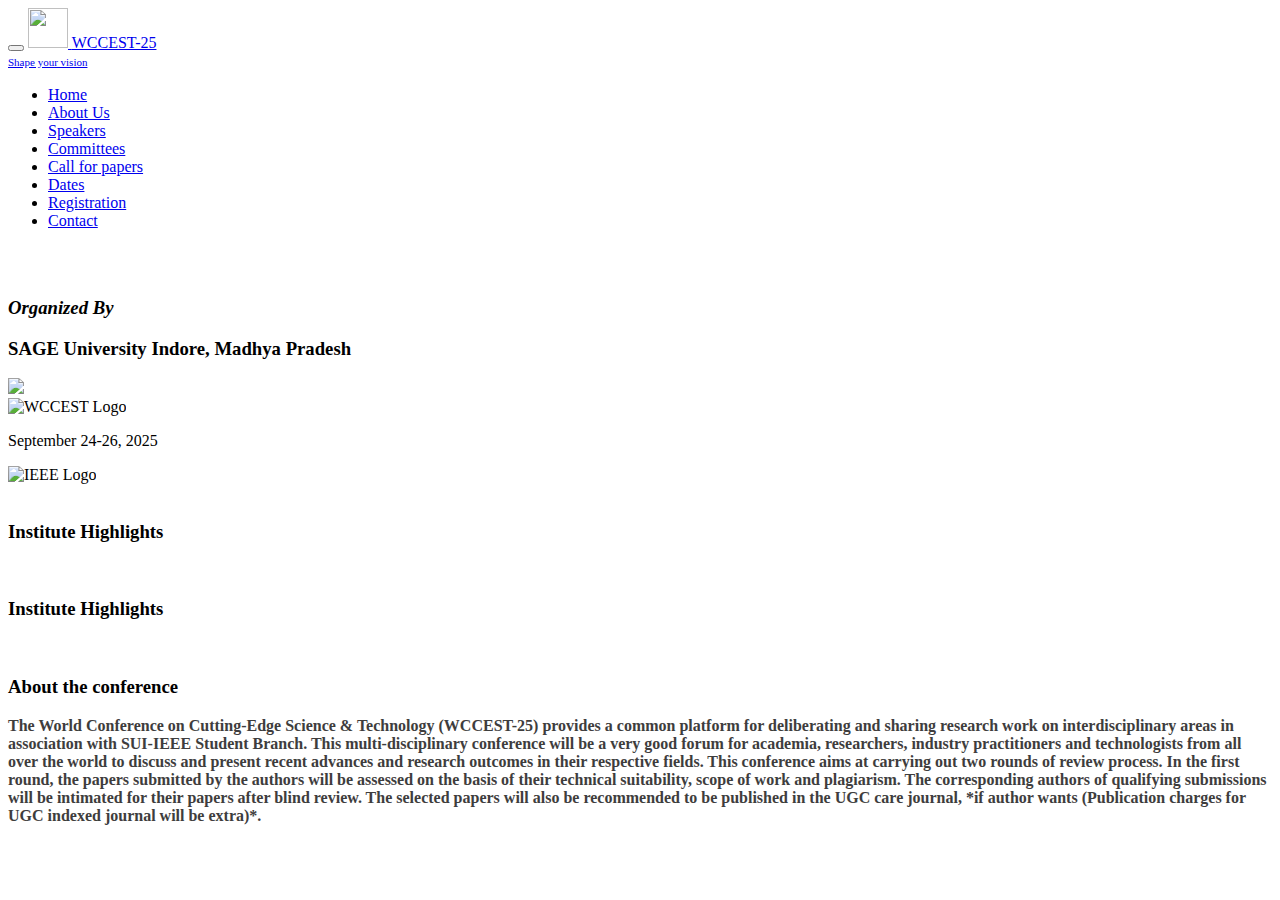
==== index.html @ 5a9f6613 "Add files via upload" ====
<!DOCTYPE html>

<html lang="en">
<head>
<meta charset="utf-8"/>
<meta content="width=device-width, initial-scale=1" name="viewport"/>
<meta name="viewport" content="width=device-width, initial-scale=1.0">

<meta content="" name="description"/>
<meta content="" name="author"/>
<title>WCCEST-25</title>
<style>
    @import url('https://fonts.googleapis.com/css2?family=Inter:ital,opsz,wght@0,14..32,100..900;1,14..32,100..900&display=swap');
    </style>
<link href="https://fonts.googleapis.com" rel="preconnect"/>
<link crossorigin="" href="https://fonts.gstatic.com" rel="preconnect"/>
<link href="css/css2.css" rel="stylesheet"/>
<link href="css/bootstrap.min.css" rel="stylesheet"/>
<link href="css/bootstrap-icons.css" rel="stylesheet"/>
<link href="css/templatemo-leadership-event.css" rel="stylesheet"/>
<link rel="stylesheet" href="css/about.css">
</head>
<body>
<nav class="navbar navbar-expand-lg">
<div class="container-fluid">
<button aria-controls="navbarNav" aria-expanded="false" aria-label="Toggle navigation" class="navbar-toggler" data-bs-target="#navbarNav" data-bs-toggle="collapse" type="button">
<span class="navbar-toggler-icon"></span>
</button>
<a class="navbar-brand mx-auto mx-lg-0" href="index.php.html">
<img src="images/IEEE.png" style="width: 40px; height: 40px;">
<span class="brand-text">WCCEST-25 <br/><span style="font-size:11px">Shape your vision</span></span>
</a>
<div class="collapse navbar-collapse" id="navbarNav">
<ul class="navbar-nav ms-auto">
<li class="nav-item">
<a class="nav-link" href="index.html#section_1">Home</a>
</li>
<li class="nav-item">
<a class="nav-link" href="about.php.html">About Us</a>
</li>
<li class="nav-item">
<a class="nav-link" href="speaker.php.html">Speakers</a>
</li>
<li class="nav-item">
<a class="nav-link" href="committee.php.html">Committees</a>
</li>
<li class="nav-item">
<a class="nav-link" href="callforpapers.php.html">Call for papers</a>
</li>
<li class="nav-item">
<a class="nav-link" href="dates.php.html">Dates</a>
</li>
<li class="nav-item">
<a class="nav-link" href="registration.php.html">Registration</a>
</li>
<li class="nav-item">
<a class="nav-link" href="contact.php.html">Contact</a>
</li>
</ul>
<div>
</div>
</div></div></nav>
<div class="logos-container"></div>

</div>
<main>
<section class="hero" id="section_1">
<div class="container-fluid">
<div class="row">
<div class="col-lg-5 col-12 m-auto">
<div class="hero-text">


<h2 class="mb-4" style="color: #ffffff">World Conference on Cutting-Edge Science & Technology (WCCEST-25)</h2>

<h3 class="text-white mb-4"><i>Organized By</i></h3>
<h3 class="text-white mb-4">SAGE University Indore, Madhya Pradesh</h3>
<div></div>
<!-- <div class="counter-container">
    <h1>Total Visitors</h1>
    <div id="visitor-counter">Loading...</div>
</div> -->
<div class="d-flex justify-content-center align-items-center">
</div>
</div>
</div>
</div>
</div>
<div class="video-wrap">
<img class="custom-video" src="images/bg53.jpg"/>
<div class="logos">
    <div class="logos1"><img src="images\sui-logo694272583.png" alt="WCCEST Logo"></div>
    <p><span class="date-text">September 24-26, 2025</span></p>
    <div class="logos2"><img src="images\IEEE logo.png" alt="IEEE Logo"></div>
</div>
</div>

</section>

<section class="highlight">
<div class="container">
<div class="row">
<div class="col-lg-6 col-md-6 col-12">
<div class="highlight-thumb">
<img alt="" class="highlight-image img-fluid" src="images/bg56.png"/>
<div class="highlight-info">
<h3 class="highlight-title">Institute Highlights</h3>
<a class="bi-youtube highlight-icon" href="watch.html"></a>
</div>
</div>
</div>
<div class="col-lg-6 col-md-6 col-12">
<div class="highlight-thumb">
<img alt="" class="highlight-image img-fluid" src="images/bg53.jpg"/>
<div class="highlight-info">
<h3 class="highlight-title">Institute Highlights</h3>
<a class="bi-youtube highlight-icon" href="DArBaVbQna0.html"></a>
</div>
</div>
</div>
</div>
</div>
</section>
<section class="about section-padding" id="section_2">
<div class="container">
<div class="row">
<div class="col-lg-4 col-12 mt-5 mt-lg-0">
<div>
<img alt="" class="img-fluid college-image" src="images/new1w.webp"/>
</div>
</div>
<div class="col-lg-8 col-12">
<h3 class="mb-3">About the conference  </h3>
<p style="color: #3e3d3d;"><b> The World Conference on Cutting-Edge Science & Technology (WCCEST-25) provides a common platform for deliberating and sharing research work on interdisciplinary areas in association with SUI-IEEE Student Branch. This multi-disciplinary conference will be a very good forum for academia, researchers, industry practitioners and technologists from all over the world to discuss and present recent advances and research outcomes in their respective fields.

    This conference aims at carrying out two rounds of review process. In the first round, the papers submitted by the authors will be assessed on the basis of their technical suitability, scope of work and plagiarism. The corresponding authors of qualifying submissions will be intimated for their papers after blind review. The selected papers will also be recommended to be published in the UGC care journal, *if author wants (Publication charges for UGC indexed journal will be extra)*.
</p>
</div>
</div>
<!-- </div> <div class="container"> <div class="row"> <div class="col-md-6 text-left"> <div class="custom_style1" style="background-color: rgb(0, 0, 0)"> <h3 class="blink" style="text-align: center;color:var(--primary-color);font-weight:bold;"><br/><blink>ICDSNS-2024 Edition</blink><br/></h3><center><a href="proceeding.html" style="color:rgb(255, 255, 255);float:center;" target="_blank"><u>click here</u></a></center><br/></div></div><div class="col-md-6 text-left"> <div class="custom_style1" style="background-color: rgb(0, 0, 0)"> <h3 class="blink" style="text-align: center;color:var(--primary-color);font-weight:bold;"><br/><blink>ICDSNS-2023 Edition</blink><br/></h3><center><a href="proceeding.html" style="color:rgb(255, 255, 255);float:center;" target="_blank"><u>click here</u></a></center><br/></div></div></div> </div> -->
</section>

</main>
<script src="js/jquery.min.js"></script>
<script src="js/bootstrap.min.js"></script>
<script src="js/jquery.sticky.js"></script>
<script src="js/click-scroll.js"></script>
<script src="js/custom.js"></script>
<script src="js/visitor.js"></script>
</body>
</html>
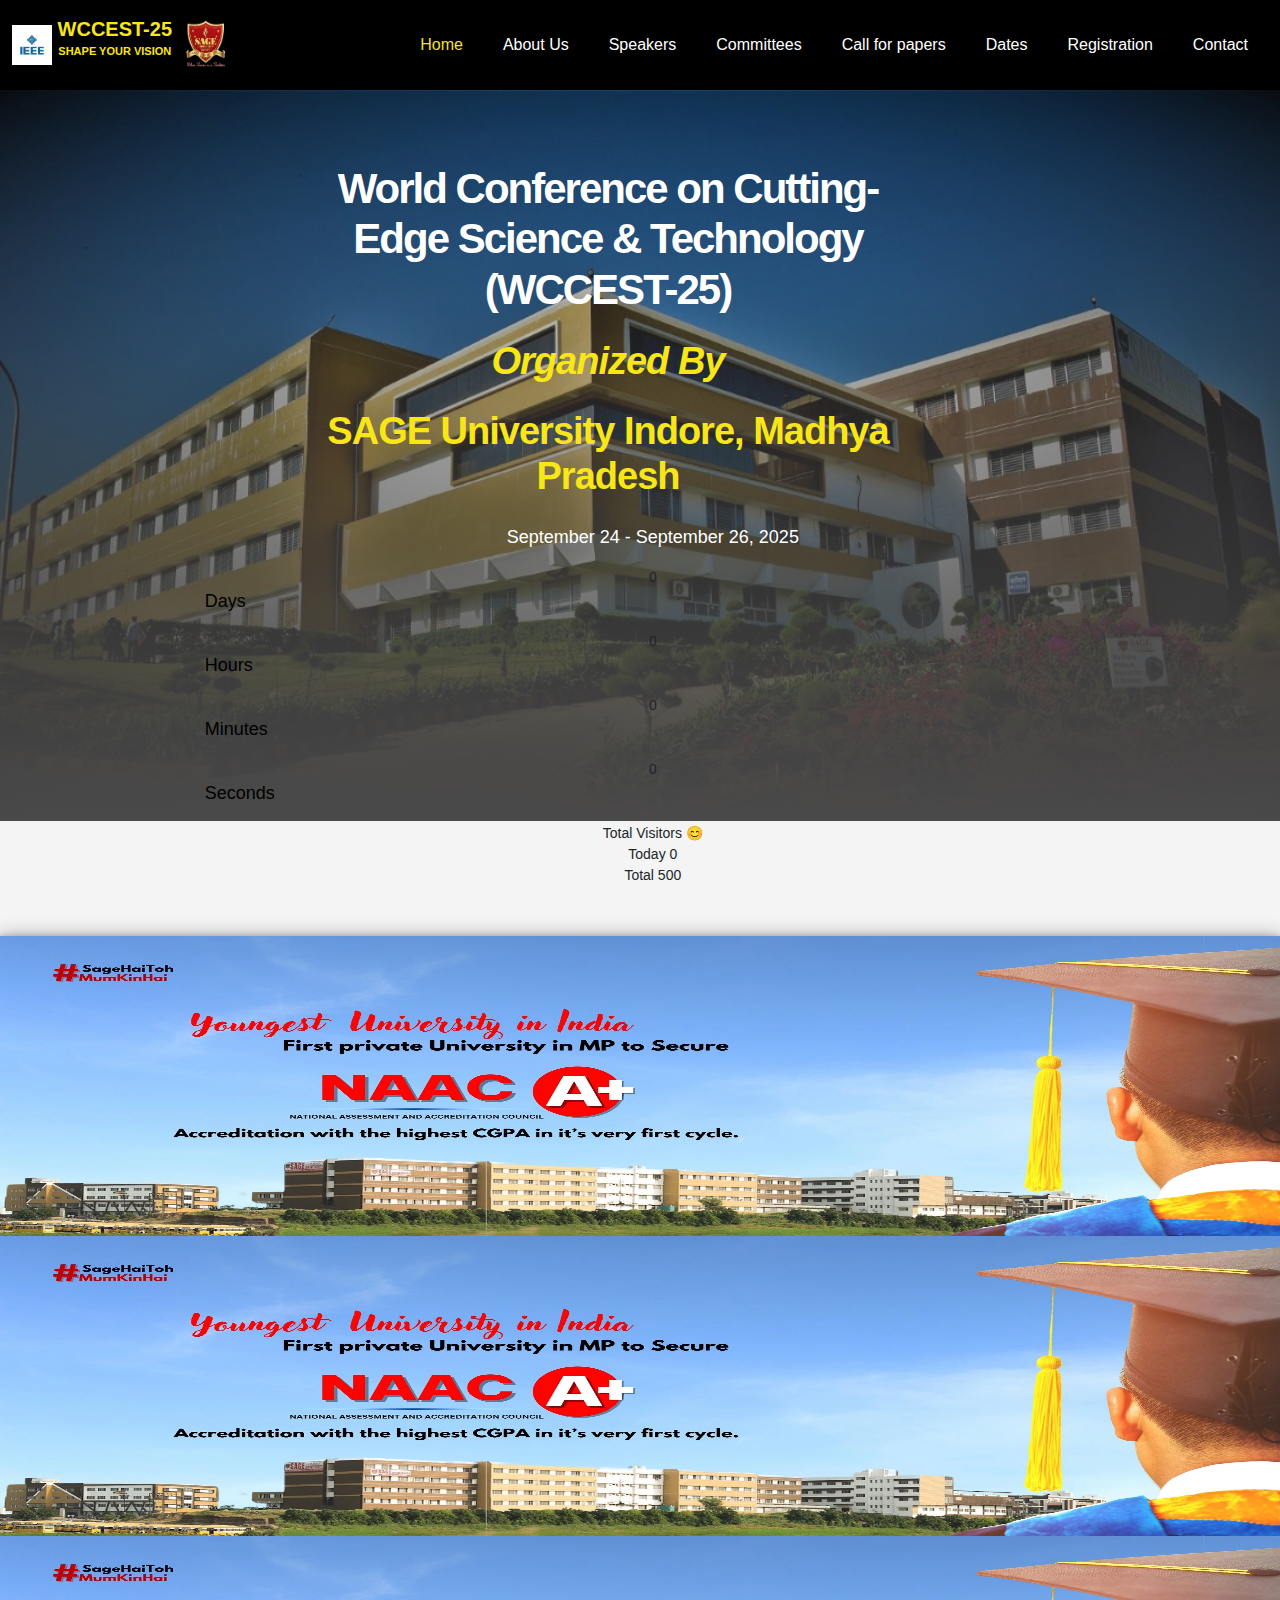
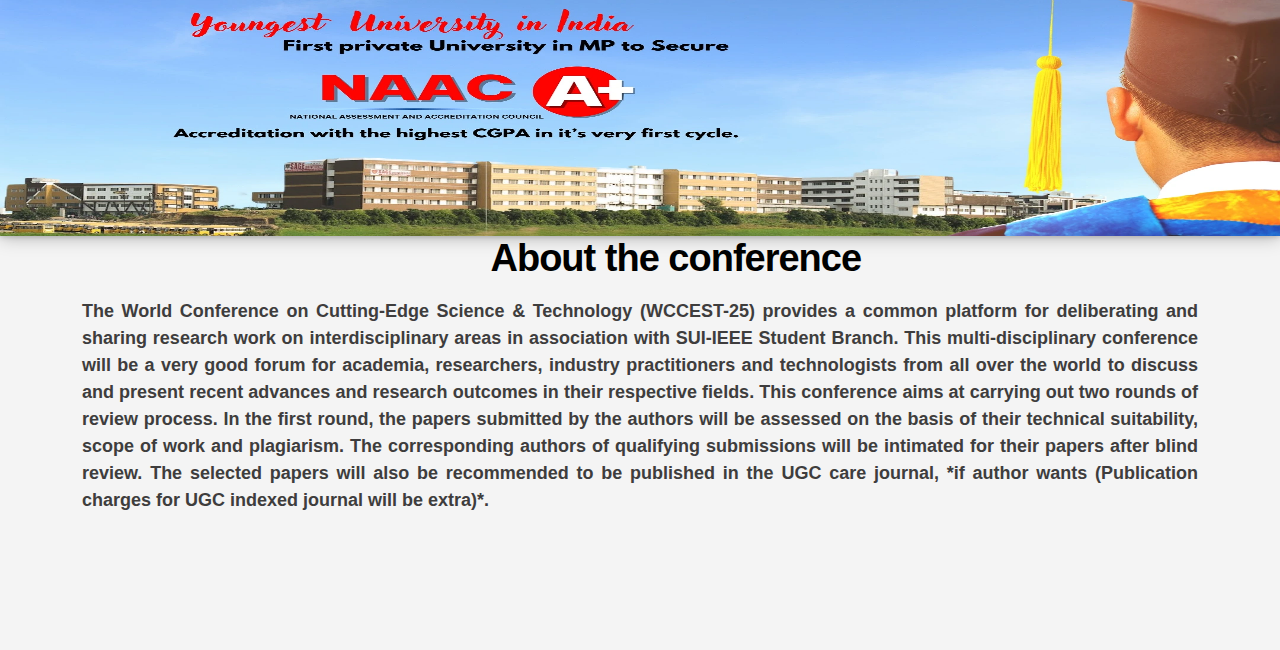
==== commit a0793c66: "Add files via upload" ====
--- a/index.html
+++ b/index.html
@@ -4,6 +4,7 @@
 <head>
 <meta charset="utf-8"/>
 <meta content="width=device-width, initial-scale=1" name="viewport"/>
+
 <meta name="viewport" content="width=device-width, initial-scale=1.0">
 
 <meta content="" name="description"/>
@@ -29,6 +30,7 @@
 <a class="navbar-brand mx-auto mx-lg-0" href="index.php.html">
 <img src="images/IEEE.png" style="width: 40px; height: 40px;">
 <span class="brand-text">WCCEST-25 <br/><span style="font-size:11px">Shape your vision</span></span>
+<img src="images\bg removed.png" style="width: 50px;height: 50px;">
 </a>
 <div class="collapse navbar-collapse" id="navbarNav">
 <ul class="navbar-nav ms-auto">
@@ -60,74 +62,97 @@
 <div>
 </div>
 </div></div></nav>
-<div class="logos-container"></div>
 
 </div>
-<main>
-<section class="hero" id="section_1">
+<div class="hero" id="section_1">
+    <div>
 <div class="container-fluid">
+    
 <div class="row">
+    
 <div class="col-lg-5 col-12 m-auto">
+    
 <div class="hero-text">
-
 
 <h2 class="mb-4" style="color: #ffffff">World Conference on Cutting-Edge Science & Technology (WCCEST-25)</h2>
 
 <h3 class="text-white mb-4"><i>Organized By</i></h3>
 <h3 class="text-white mb-4">SAGE University Indore, Madhya Pradesh</h3>
 <div></div>
-<!-- <div class="counter-container">
-    <h1>Total Visitors</h1>
-    <div id="visitor-counter">Loading...</div>
-</div> -->
-<div class="d-flex justify-content-center align-items-center">
+<div id="page4">
+
+ <p style="display: flex;align-items: center;color: white;justify-content: center;">September 24 - September 26, 2025</p>   
+    <!-- Countdown Timer -->
+    <div style="align-items: center;justify-content: space-between;">
+    <div class="ctimer">
+    <div id="countdown">
+        <div class="countdown-item">
+            <span id="days">0</span>
+            <p>Days</p>
+        </div>
+        <div class="countdown-item">
+            <span id="hours">0</span>
+            <p>Hours</p>
+        </div>
+        <div class="countdown-item">
+            <span id="minutes">0</span>
+            <p>Minutes</p>
+        </div>
+        <div class="countdown-item">
+            <span id="seconds">0</span>
+            <p>Seconds</p>
+        </div>
+    </div>
+
 </div>
+<div>
+<div class="visitor-counter">
+    <div class="counter-header">Total Visitors 😊</div>
+    <div class="counter-body">
+        <div class="counter-item">
+            <span class="counter-label">Today</span>
+            <span class="counter-value" id="today-count">0</span>
+        </div>
+        <div class="counter-item">
+            <span class="counter-label">Total</span>
+            <span class="counter-value" id="total-count">500</span>
+        </div>
+    </div>
+</div>
+</div>
+</div>
+<div>
+</div>
+</div>
+
+</div>
+
+
 </div>
 </div>
 </div>
 </div>
 <div class="video-wrap">
 <img class="custom-video" src="images/bg53.jpg"/>
-<div class="logos">
-    <div class="logos1"><img src="images\sui-logo694272583.png" alt="WCCEST Logo"></div>
-    <p><span class="date-text">September 24-26, 2025</span></p>
-    <div class="logos2"><img src="images\IEEE logo.png" alt="IEEE Logo"></div>
-</div>
-</div>
 
-</section>
-
-<section class="highlight">
-<div class="container">
-<div class="row">
-<div class="col-lg-6 col-md-6 col-12">
-<div class="highlight-thumb">
-<img alt="" class="highlight-image img-fluid" src="images/bg56.png"/>
-<div class="highlight-info">
-<h3 class="highlight-title">Institute Highlights</h3>
-<a class="bi-youtube highlight-icon" href="watch.html"></a>
-</div>
-</div>
-</div>
-<div class="col-lg-6 col-md-6 col-12">
-<div class="highlight-thumb">
-<img alt="" class="highlight-image img-fluid" src="images/bg53.jpg"/>
-<div class="highlight-info">
-<h3 class="highlight-title">Institute Highlights</h3>
-<a class="bi-youtube highlight-icon" href="DArBaVbQna0.html"></a>
-</div>
-</div>
 </div>
 </div>
 </div>
 </section>
 <section class="about section-padding" id="section_2">
+    <div class="abimg">
+        <div>
+        <img alt="" class="img-fluid college-image" src="images/new1w.webp"/>
+    </div>
+    <div>
+        <img alt="" class="img-fluid college-image" src="images/new1w.webp"/>
+    </div>
+<div>
+        <img alt="" class="img-fluid college-image" src="images/new1w.webp"/>
+    </div></div>
 <div class="container">
 <div class="row">
 <div class="col-lg-4 col-12 mt-5 mt-lg-0">
-<div>
-<img alt="" class="img-fluid college-image" src="images/new1w.webp"/>
-</div>
 </div>
 <div class="col-lg-8 col-12">
 <h3 class="mb-3">About the conference  </h3>
@@ -146,6 +171,7 @@
 <script src="js/jquery.sticky.js"></script>
 <script src="js/click-scroll.js"></script>
 <script src="js/custom.js"></script>
+<script src="js\count.js"></script>
 <script src="js/visitor.js"></script>
 </body>
 </html>
--- a/css/css2.css
+++ b/css/css2.css
@@ -0,0 +1,54 @@
+/* latin-ext */
+@font-face {
+  font-family: 'DM Sans';
+  font-style: normal;
+  font-weight: 400;
+  font-display: swap;
+  src: url(https://fonts.gstatic.com/s/dmsans/v15/rP2Yp2ywxg089UriI5-g4vlH9VoD8Cmcqbu6-K6h9Q.woff2) format('woff2');
+  unicode-range: U+0100-02BA, U+02BD-02C5, U+02C7-02CC, U+02CE-02D7, U+02DD-02FF, U+0304, U+0308, U+0329, U+1D00-1DBF, U+1E00-1E9F, U+1EF2-1EFF, U+2020, U+20A0-20AB, U+20AD-20C0, U+2113, U+2C60-2C7F, U+A720-A7FF;
+}
+/* latin */
+@font-face {
+  font-family: 'DM Sans';
+  font-style: normal;
+  font-weight: 400;
+  font-display: swap;
+  src: url(https://fonts.gstatic.com/s/dmsans/v15/rP2Yp2ywxg089UriI5-g4vlH9VoD8Cmcqbu0-K4.woff2) format('woff2');
+  unicode-range: U+0000-00FF, U+0131, U+0152-0153, U+02BB-02BC, U+02C6, U+02DA, U+02DC, U+0304, U+0308, U+0329, U+2000-206F, U+20AC, U+2122, U+2191, U+2193, U+2212, U+2215, U+FEFF, U+FFFD;
+}
+/* latin-ext */
+@font-face {
+  font-family: 'DM Sans';
+  font-style: normal;
+  font-weight: 500;
+  font-display: swap;
+  src: url(https://fonts.gstatic.com/s/dmsans/v15/rP2Yp2ywxg089UriI5-g4vlH9VoD8Cmcqbu6-K6h9Q.woff2) format('woff2');
+  unicode-range: U+0100-02BA, U+02BD-02C5, U+02C7-02CC, U+02CE-02D7, U+02DD-02FF, U+0304, U+0308, U+0329, U+1D00-1DBF, U+1E00-1E9F, U+1EF2-1EFF, U+2020, U+20A0-20AB, U+20AD-20C0, U+2113, U+2C60-2C7F, U+A720-A7FF;
+}
+/* latin */
+@font-face {
+  font-family: 'DM Sans';
+  font-style: normal;
+  font-weight: 500;
+  font-display: swap;
+  src: url(https://fonts.gstatic.com/s/dmsans/v15/rP2Yp2ywxg089UriI5-g4vlH9VoD8Cmcqbu0-K4.woff2) format('woff2');
+  unicode-range: U+0000-00FF, U+0131, U+0152-0153, U+02BB-02BC, U+02C6, U+02DA, U+02DC, U+0304, U+0308, U+0329, U+2000-206F, U+20AC, U+2122, U+2191, U+2193, U+2212, U+2215, U+FEFF, U+FFFD;
+}
+/* latin-ext */
+@font-face {
+  font-family: 'DM Sans';
+  font-style: normal;
+  font-weight: 700;
+  font-display: swap;
+  src: url(https://fonts.gstatic.com/s/dmsans/v15/rP2Yp2ywxg089UriI5-g4vlH9VoD8Cmcqbu6-K6h9Q.woff2) format('woff2');
+  unicode-range: U+0100-02BA, U+02BD-02C5, U+02C7-02CC, U+02CE-02D7, U+02DD-02FF, U+0304, U+0308, U+0329, U+1D00-1DBF, U+1E00-1E9F, U+1EF2-1EFF, U+2020, U+20A0-20AB, U+20AD-20C0, U+2113, U+2C60-2C7F, U+A720-A7FF;
+}
+/* latin */
+@font-face {
+  font-family: 'DM Sans';
+  font-style: normal;
+  font-weight: 700;
+  font-display: swap;
+  src: url(https://fonts.gstatic.com/s/dmsans/v15/rP2Yp2ywxg089UriI5-g4vlH9VoD8Cmcqbu0-K4.woff2) format('woff2');
+  unicode-range: U+0000-00FF, U+0131, U+0152-0153, U+02BB-02BC, U+02C6, U+02DA, U+02DC, U+0304, U+0308, U+0329, U+2000-206F, U+20AC, U+2122, U+2191, U+2193, U+2212, U+2215, U+FEFF, U+FFFD;
+}
--- a/css/templatemo-leadership-event.css
+++ b/css/templatemo-leadership-event.css
@@ -0,0 +1,1201 @@
+:root {
+  --white-color:                  #ffffff;
+  --primary-color:                #f8e619;
+  --secondary-color:              #2c093a;
+  --section-bg-color:             #f0f8ff;
+  --dark-color:                   #000000;
+  --navbar-bg-color:               #000000;
+  --p-color:                      #000000;
+  --highlight-icon-color:         #ff0100;
+
+  --body-font-family:             'DM Sans', sans-serif;
+
+  --h1-font-size:                 62px;
+  --h2-font-size:                 36px;
+  --h3-font-size:                 36px;
+  --h4-font-size:                 32px;
+  --h5-font-size:                 24px;
+  --h6-font-size:                 22px;
+  --p-font-size:                  18px;
+  --menu-font-size:               16px;
+  --copyright-text-font-size:     16px;
+
+  --font-weight-normal:           400;
+  --font-weight-medium:           500;
+  --font-weight-bold:             700;
+}
+
+.text-info{
+  display: flex;
+  justify-content: center;
+  text-align: center;
+}
+
+body {
+    background: var(--white-color);
+    font-family: var(--body-font-family); 
+}
+
+
+
+.logos-container {
+    width: 100%;
+    margin: 0 auto;
+    max-width: 600px;
+}
+
+.logos {
+    width: 100%;
+    height: 100%;
+    display: flex;
+    justify-content: space-between;
+    align-items: center;
+    padding: 5px;
+    background-color: #000000c1;
+}
+
+.logos1, .logos2 {
+    flex: 0 1 120px;
+    display: flex;
+}
+
+.logos1 img, .logos2 img {
+    max-width: 100%;
+    height: auto;
+    object-fit: contain;
+}
+
+.logos3 {
+    flex: 0 1 100%;
+    text-align: center;
+}
+
+.logos3 p {
+    margin: 0;
+}
+
+.date-text {
+    font-size: 1.8rem;
+    color: #ffffff;
+    margin-top: 15px;
+    display: block;
+    text-align: center;
+    font-weight: var(--font-weight-bold);
+}
+
+/* Media Queries for Logo Sizes */
+@media screen and (max-width: 768px) {
+    .logos1, .logos2 {
+        flex: 0 1 100px;
+    }
+    
+    .date-text {
+        font-size: 1.5rem;
+    }
+}
+
+@media screen and (max-width: 480px) {
+    .logos1, .logos2 {
+        flex: 0 1 80px;
+    }
+    
+    .date-text {
+        font-size: 1.2rem;
+    }
+}
+
+/* Media Queries */
+@media (min-width: 768px) {
+    .logos3 {
+        flex: 0 1 auto;
+    }
+    
+    .logos1, .logos2 {
+        flex: 0 1 180px;
+    }
+}
+
+/*---------------------------------------
+  TYPOGRAPHY               
+-----------------------------------------*/
+#section_2 h3{
+  display: flex;
+  text-align: right;
+  padding-right: 30px;
+  margin-right: 10px;
+  justify-content: center;
+}
+
+h2,
+h3,
+h4,
+h5,
+h6 {
+  color: var(--dark-color);
+}
+
+h1,
+h2,
+h3,
+h4,
+h5,
+h6 {
+  font-weight: var(--font-weight-bold);
+  letter-spacing: -1px;
+}
+
+h1 {
+  font-size: var(--h1-font-size);
+  letter-spacing: -2px;
+  text-transform: uppercase;
+}
+
+h2 {
+  font-size: 42px;
+  letter-spacing: -2px;
+  padding-left: 10%;
+  padding-right: 20%;
+}
+
+h3 {
+  font-size: 38px;
+  padding-left: 10%;
+  padding-right: 20%;
+}
+
+h4 {
+  font-size: var(--h4-font-size);
+}
+
+h5 {
+  font-size: var(--h5-font-size);
+  line-height: normal;
+}
+
+h6 {
+  font-size: var(--h6-font-size);
+}
+
+p {
+  color: var(--p-color);
+  font-size: var(--p-font-size);
+  font-weight: var(--font-weight-normal);
+  text-align: justify;
+}
+
+ul li {
+  color: var(--p-color);
+  font-size: var(--p-font-size);
+  font-weight: var(--font-weight-normal);
+}
+
+a, 
+button {
+  touch-action: manipulation;
+  transition: all 0.3s;
+}
+
+a {
+  color: var(--p-color);
+  text-decoration: none;
+}
+
+a:hover {
+  color: var(--primary-color);
+}
+
+::selection {
+  background: var(--primary-color);
+  color: var(--white-color);
+}
+
+::-moz-selection {
+  background: var(--primary-color);
+  color: var(--white-color);
+}
+
+.section-padding {
+  padding-top: 120px;
+  padding-bottom: 120px;
+}
+
+.custom-border-radius {
+  border-radius: 20px;
+}
+
+b,
+strong {
+  font-weight: var(--font-weight-bold);
+}
+
+.small-title {
+  text-transform: uppercase;
+}
+
+.avatar-image {
+  border: 2px solid var(--white-color);
+  border-radius: 100px;
+  width: 50px;
+  height: 50px;
+  object-fit: cover;
+}
+
+.avatar-image-left {
+  position: relative;
+  left: -10px;
+}
+
+.avatar-image-left + .avatar-image-left {
+  left: -20px;
+}
+
+.avatar-image-left + .avatar-image-left + .avatar-image-left {
+  left: -30px;
+}
+
+.avatar-image-left + .avatar-image-left + .avatar-image-left + .avatar-image-left {
+  left: -40px;
+}
+
+.avatar-info {
+  display: inline-block;
+  vertical-align: top;
+}
+
+
+/*---------------------------------------
+  CUSTOM ICON               
+-----------------------------------------*/
+.custom-icon {
+  display: inline-block;
+  height: 45px;
+  width: 45px;
+  line-height: 45px;
+  border: 2px solid var(--white-color);
+  text-align: center;
+  border-radius: 50%;
+  font-size: 20px;
+  position: relative;
+}
+
+.custom-icon::before,
+.custom-icon::after {
+  box-sizing: inherit;
+  content: "";
+  position: absolute;
+  width: 100%;
+  height: 100%;
+  left: 0;
+  top: 0;
+  border-radius: 50%;
+}
+
+.custom-icon::before {
+  border: 2px solid transparent;
+}
+
+.custom-icon::after {
+  border: 0 solid transparent;
+}
+
+.custom-icon:hover {
+  border-color: transparent;
+}
+
+.custom-icon:hover::before {
+  border-top-color: var(--primary-color);
+  border-right-color: var(--primary-color);
+  border-bottom-color: var(--primary-color);
+  transition: border-top-color .15s linear,border-right-color .15s linear .1s,border-bottom-color .15s linear .2s;
+}
+
+.custom-icon:hover::after {
+  border-top: 2px solid var(--primary-color);
+  border-left-width: 2px;
+  border-right-width: 2px;
+  transform: rotate(270deg);
+  transition: transform .4s linear 0s,border-left-width 0s linear .35s;
+}
+
+
+/*---------------------------------------
+  CUSTOM BUTTON               
+-----------------------------------------*/
+.custom-btn,
+.navbar-expand-lg .navbar-nav .nav-link.custom-btn,
+.navbar-nav .nav-link.custom-btn {
+  background: var(--navbar-bg-color);
+  border-radius: 100px;
+  color: var(--white-color);
+  font-size: var(--copyright-text-font-size);
+  font-weight: var(--font-weight-bold);
+  padding: 10px 20px;
+}
+
+.navbar-expand-lg .navbar-nav .nav-link.custom-btn,
+.navbar-nav .nav-link.custom-btn {
+  background: var(--secondary-color);
+}
+
+.navbar-expand-lg .navbar-nav .nav-link.custom-btn,
+.navbar-nav .nav-link.custom-btn {
+  margin-left: 20px;
+}
+
+.custom-border-btn {
+  background: transparent;
+  border: 2px solid var(--primary-color);
+  color: var(--primary-color);
+}
+
+.custom-btn:hover,
+.navbar-expand-lg .navbar-nav .nav-link.custom-btn:hover,
+.navbar-nav .nav-link.custom-btn:hover {
+  background: var(--primary-color);
+  box-shadow: 0 1rem 3rem rgba(0,0,0,.175);
+  color: var(--white-color);
+}
+
+
+/*---------------------------------------
+  NAVIGATION              
+-----------------------------------------*/
+.sticky-wrapper {
+  background: var(--navbar-bg-color);
+}
+
+.navbar {
+  background: var(--navbar-bg-color);
+  z-index: 9;
+  right: 0;
+  left: 0;
+  transition: all 0.3s;
+  padding-top: 15px;
+  padding-bottom: 15px;
+}
+
+.navbar-brand {
+  font-size: 20px;
+  line-height: 1.2rem;
+  font-weight: var(--font-weight-bold);
+  color: var(--primary-color);
+  text-transform: uppercase;
+}
+
+.brand-logo {
+  font-size: 40px;
+}
+
+.brand-text {
+  display: inline-block;
+  vertical-align: top;
+}
+
+.navbar-expand-lg .navbar-nav .nav-link {
+  padding-right: 20px;
+  padding-left: 20px;
+}
+
+.navbar-nav .nav-link {
+  color: var(--white-color);
+  font-size: var(--menu-font-size);
+  font-weight: var(--font-weight-medium);
+  padding-top: 15px;
+  padding-bottom: 15px;
+}
+
+.navbar-nav .nav-link.active, 
+.navbar-nav .nav-link:hover {
+  color: var(--primary-color);
+}
+
+.navbar-toggler {
+  border: 0;
+  padding: 0;
+  cursor: pointer;
+  margin: 0;
+  width: 30px;
+  height: 35px;
+  outline: none;
+}
+
+.navbar-toggler:focus {
+  outline: none;
+  box-shadow: none;
+}
+
+.navbar-toggler[aria-expanded="true"] .navbar-toggler-icon {
+  background: transparent;
+}
+
+.navbar-toggler[aria-expanded="true"] .navbar-toggler-icon:before,
+.navbar-toggler[aria-expanded="true"] .navbar-toggler-icon:after {
+  transition: top 300ms 50ms ease, -webkit-transform 300ms 350ms ease;
+  transition: top 300ms 50ms ease, transform 300ms 350ms ease;
+  transition: top 300ms 50ms ease, transform 300ms 350ms ease, -webkit-transform 300ms 350ms ease;
+  top: 0;
+}
+
+.navbar-toggler[aria-expanded="true"] .navbar-toggler-icon:before {
+  transform: rotate(45deg);
+}
+
+.navbar-toggler[aria-expanded="true"] .navbar-toggler-icon:after {
+  transform: rotate(-45deg);
+}
+
+.navbar-toggler .navbar-toggler-icon {
+  background: var(--white-color);
+  transition: background 10ms 300ms ease;
+  display: block;
+  width: 30px;
+  height: 2px;
+  position: relative;
+}
+
+.navbar-toggler .navbar-toggler-icon:before,
+.navbar-toggler .navbar-toggler-icon:after {
+  transition: top 300ms 350ms ease, -webkit-transform 300ms 50ms ease;
+  transition: top 300ms 350ms ease, transform 300ms 50ms ease;
+  transition: top 300ms 350ms ease, transform 300ms 50ms ease, -webkit-transform 300ms 50ms ease;
+  position: absolute;
+  right: 0;
+  left: 0;
+  background: var(--white-color);
+  width: 30px;
+  height: 2px;
+  content: '';
+}
+
+.navbar-toggler .navbar-toggler-icon::before {
+  top: -8px;
+}
+
+.navbar-toggler .navbar-toggler-icon::after {
+  top: 8px;
+}
+
+
+/*---------------------------------------
+  HIGHLIGHT              
+-----------------------------------------*/
+.highlight {
+  background: var(--navbar-bg-color);
+  padding-bottom: 16px;
+}
+
+.highlight-thumb {
+  position: relative;
+  overflow: hidden;
+  margin-top: 24px;
+  margin-bottom: 24px;
+}
+
+.highlight-thumb::after {
+  content: "";
+  background: rgba(0, 0, 0, 0.45);
+  position: absolute;
+  top: 0;
+  left: 0;
+  width: 100%;
+  height: 100%;
+  pointer-events: none;
+}
+
+.highlight-thumb:hover .highlight-title {
+  opacity: 0;
+  visibility: hidden;
+}
+
+.highlight-thumb:hover .highlight-icon {
+  opacity: 1;
+  visibility: visible;
+}
+
+.highlight-thumb:hover .highlight-image {
+  transform: scale(1.2);
+}
+
+.highlight-info {
+  position: absolute;
+  z-index: 2;
+  top: 50%;
+  left: 50%;
+  transform: translate(-50%, -50%);
+  width: 100%;
+  text-align: center;
+}
+.college-image{
+  display: block;
+  width: 100%;
+  transition: transform 2s;
+  height:300px;
+  box-shadow: 0 0px 18px rgba(0,0,0,0.30), 0 0px 6px rgba(0,0,0,0.22);
+  
+}
+.college-image:hover{
+	border-radius : 50%;
+	transition-duration:2s;
+	box-shadow: 0 0px 38px rgba(0,0,0,0.30), 0 0px 12px rgba(0,0,0,0.22);
+}
+.highlight-image {
+  display: block;
+  width: 100%;
+  transition: transform 2s;
+  height:300px;
+  
+}
+
+.highlight-title {
+  color: var(--white-color);
+  transition: opacity 1s;
+  margin-bottom: 0;
+}
+
+.highlight-icon {
+  color: var(--highlight-icon-color);
+  font-size: var(--h1-font-size);
+  opacity: 0;
+  transition: transform 1s;
+  visibility: hidden;
+  position: absolute;
+  z-index: 2;
+  top: 50%;
+  left: 50%;
+  transform: translate(-50%, -50%);
+}
+
+.highlight-icon:hover {
+  color: var(--white-color);
+}
+
+
+/*---------------------------------------
+  HERO              
+-----------------------------------------*/
+.hero {
+  position: relative;
+  height: calc(90vh - 84px);
+}
+
+.hero::after {
+  content: "";
+  background: rgba(0, 0, 0, 0) linear-gradient(rgba(85, 84, 84, 0.1), rgb(74, 73, 73) 100%) repeat scroll 0% 0%;
+
+  position: absolute;
+  top: 0;
+  right: 0;
+  bottom: 0;
+  left: 0;
+  margin-bottom: -5px;
+}
+
+.hero-text {
+  position: absolute;
+  z-index: 2;
+  top: 30%;
+  left: 30%;
+  transform: translate(-20%, -20%);
+  text-align: center;
+}
+
+.hero .arrow-icon {
+  position: relative;
+  top: 50px;
+}
+
+.video-wrap {
+  z-index: -100;
+}
+
+.custom-video {
+  position: absolute;
+  top: 0;
+  left: 0;
+  object-fit: cover;
+  width: 100%;
+  height: 100%;
+}
+
+
+.date-text,
+.location-text {
+  border: 1px solid var(--white-color);
+  color: var(--white-color);
+  display: inline-block;
+  padding: 10px 20px;
+}
+
+
+
+
+/*---------------------------------------
+  SPEAKERS              
+-----------------------------------------*/
+.speakers {
+  background: var(--section-bg-color);
+}
+
+.speakers-thumb {
+  position: relative;
+}
+
+.speakers-thumb-small {
+  margin-top: 24px;
+}
+
+.speakers-thumb:hover .speakers-info::before {
+  background: #273053;
+  width: 100%;
+  padding: 15px;
+}
+
+.speakers-thumb:hover .speakers-title,
+.speakers-thumb:hover .speakers-text {
+  color: var(--white-color);
+}
+
+.speakers-info {
+  background: var(--white-color);
+  box-shadow: 0 1rem 3rem rgba(0,0,0,.175);
+  bottom: 0;
+  right: 0;
+  left: 0;
+  padding: 10px 15px;
+  width: 100%;
+}
+
+
+.speakers-info::before {
+  content: "";
+  position: absolute;
+  top: 0;
+  left: 0;
+  bottom: 0;
+  background: var(--primary-color);
+  width: 5px;
+  height: 100%;
+  transition: all 1s;
+  
+}
+.speakers-info:hover{
+	color: white;
+}
+.speakers-image {
+  width: 100%;
+}
+
+.speakers-text-info {
+  padding: 100px;
+}
+
+.speakers-title,
+.speakers-text {
+  position: relative;
+}
+
+.speakers-text {
+ 
+ 
+}
+
+.speakers-featured-text {
+  background: var(--secondary-color);
+  border-radius: 4px;
+  color: var(--white-color);
+  position: absolute;
+  top: 0;
+  right: 0;
+  font-size: 12px;
+  text-transform: uppercase;
+  margin: 10px;
+  padding: 4px 12px;
+}
+
+.speakers-thumb .social-icon {
+  position: absolute;
+  right: 0;
+  bottom: 0;
+  margin: 15px;
+}
+
+.speakers-thumb .social-icon {
+  opacity: 0;
+  transition: opacity all 1s;
+}
+
+.speakers-thumb:hover .social-icon {
+  opacity: 1;
+  transition-delay: 1s;
+}
+
+.sponsor-image {
+  max-width: 130px;
+  margin: 10px auto;
+  height: auto;
+}
+
+
+/*---------------------------------------
+  SCHEDULE              
+-----------------------------------------*/
+.nav-tabs {
+  border-bottom: 0;
+}
+
+.nav-tabs .nav-link,
+.nav-tabs .nav-link span {
+  display: block;
+  text-align: left;
+  
+}
+
+.nav-tabs .nav-link span {
+  display: block;
+}
+
+.nav-tabs .nav-link small {
+  display: block;
+  font-size: 18px;
+  font-weight: normal;
+  color: var(--p-color);
+}
+
+.nav-tabs .nav-link {
+  background: var(--white-color);
+  border-radius: 0;
+  border: 0;
+  border-left: 3px solid var(--section-bg-color);
+  padding: 20px 30px;
+  transition: all 0.3s;
+  width: 25%;
+}
+
+.nav-tabs .nav-link:first-child {
+  border-left-color: transparent;
+}
+
+.nav-tabs .nav-item.show .nav-link, 
+.nav-tabs .nav-link.active,
+.nav-tabs .nav-link:focus, 
+.nav-tabs .nav-link:hover {
+  border-left-color: var(--primary-color);
+  box-shadow: 0 1rem 3rem rgba(0,0,0,.175);
+}
+
+.nav-tabs .nav-link.active h4,
+.nav-tabs .nav-link:focus h4, 
+.nav-tabs .nav-link:hover h4 {
+  color: var(--primary-color);
+}
+
+.schedule-image {
+  border-radius: 20px;
+}
+
+
+/*---------------------------------------
+  CALL TO ACTION              
+-----------------------------------------*/
+.call-to-action {
+  background-image: url('../images/terren-hurst-blgOFmPIlr0-unsplash.jpg');
+  background-repeat: no-repeat;
+  background-position: top;
+  background-size: cover;
+  background-attachment: fixed;
+  position: relative;
+}
+
+.call-to-action::after {
+  content: "";
+  background: rgba(0, 0, 0, 0.45);
+  position: absolute;
+  top: 0;
+  left: 0;
+  width: 100%;
+  height: 100%;
+  pointer-events: none;
+}
+
+.call-to-action .row {
+  position: relative;
+  z-index: 2;
+}
+
+.call-to-action .custom-btn {
+  background: var(--white-color);
+  color: var(--dark-color);
+}
+
+.call-to-action .custom-btn:hover {
+  background: var(--primary-color);
+  color: var(--white-color);
+}
+
+
+/*---------------------------------------
+  PRICING              
+-----------------------------------------*/
+.pricing-thumb {
+  border-radius: 20px;
+  position: relative;
+  overflow: hidden;
+}
+
+.pricing-title-wrap,
+.pricing-body {
+  padding: 40px;
+}
+
+.pricing-title-wrap {
+  background: var(--navbar-bg-color);
+  padding: 20px 40px;
+}
+
+.pricing-title {
+  color: var(--white-color);
+}
+
+
+/*---------------------------------------
+  VENUE               
+-----------------------------------------*/
+.venue {
+  background: var(--section-bg-color);
+}
+
+.venue-thumb {
+  border-radius: 20px;
+  position: relative;
+  overflow: hidden;
+}
+
+.venue-info-title,
+.venue-info-body {
+  padding: 40px;
+}
+
+.venue-info-title {
+  background: var(--navbar-bg-color);
+  padding: 20px 40px;
+}
+
+.google-map {
+  border-radius: 20px;
+}
+
+
+/*---------------------------------------
+  CONTACT              
+-----------------------------------------*/
+.contact {
+  /*background-image: url('../images/maria-stewart-p4tj0g-_aMM-unsplash.jpg');*/
+  /* background-color : rgba(68, 51, 4, 0.737); */
+  background-repeat: no-repeat;
+  background-position: center;
+  background-size: cover;
+  background-attachment: fixed;
+  align-items: center;
+  justify-content: center;
+}
+
+
+.contact-form {
+  position: relative;
+  overflow: hidden;
+  border-radius: 20px;
+}
+
+.contact-form h2 {
+  background: var(--navbar-bg-color);
+  color: var(--white-color);
+  padding: 30px 50px;
+}
+
+.contact-form .row {
+  padding: 50px;
+}
+
+.arrow-icon {
+  background: var(--section-bg-color);
+  border-radius: 100px;
+  color: var(--dark-color);
+  font-size: var(--h5-font-size);
+  width: 50px;
+  height: 50px;
+  line-height: 50px;
+  text-align: center;
+  display: inline-block;
+  margin: auto;
+}
+
+.arrow-icon:hover {
+  background: var(--primary-color);
+  color: var(--white-color);
+}
+
+
+/*---------------------------------------
+  CUSTOM FORM               
+-----------------------------------------*/
+.custom-form .form-control {
+  background: var(--section-bg-color);
+  border: 0;
+  margin-bottom: 24px;
+  padding-top: 13px;
+  padding-bottom: 13px;
+}
+
+.custom-form button[type="submit"] {
+  background: var(--primary-color);
+  border-radius: 100px;
+  color: var(--white-color);
+  font-weight: var(--font-weight-bold);
+  transition: all 0.3s;
+  margin-bottom: 0;
+}
+
+.custom-form button[type="submit"]:hover,
+.custom-form button[type="submit"]:focus {
+  background: var(--navbar-bg-color);
+}
+
+
+/*---------------------------------------
+  SITE FOOTER              
+-----------------------------------------*/
+.site-footer {
+  padding-top: 100px;
+  padding-bottom: 100px;
+}
+
+.site-footer .navbar-brand {
+  color: var(--primary-color);
+}
+
+.site-footer .social-icon-link {
+  font-size: var(--h6-font-size);
+  width: 50px;
+  height: 50px;
+  line-height: 50px;
+}
+
+.site-footer .copyright-text {
+  font-size: var(--copyright-text-font-size);
+}
+
+.footer-menu {
+  margin: 0;
+  padding: 0;
+}
+
+.footer-menu-item {
+  list-style: none;
+}
+
+.footer-menu-link {
+  font-size: var(--copyright-text-font-size);
+  display: inline-block;
+  vertical-align: top;
+  margin-right: 20px;
+}
+
+
+/*---------------------------------------
+  SOCIAL ICON               
+-----------------------------------------*/
+.social-icon {
+  margin: 0;
+  padding: 0;
+}
+
+.social-icon li {
+  list-style: none;
+  display: inline-block;
+  vertical-align: top;
+}
+
+.social-icon-link {
+  background: var(--white-color);
+  border-radius: 100px;
+  font-size: var(--p-font-size);
+  color: var(--dark-color);
+  display: inline-block;
+  vertical-align: top;
+  margin: 2px;
+  width: 30px;
+  height: 30px;
+  line-height: 30px;
+  text-align: center;
+}
+
+.social-icon-link:hover {
+  background: var(--primary-color);
+  color: var(--white-color);
+}
+
+
+/*---------------------------------------
+  RESPONSIVE STYLES               
+-----------------------------------------*/
+@media screen and (max-width: 1500px) {
+   .speakers-text-info {
+    padding: 50px;
+  }
+}
+
+@media screen and (max-width: 991px) {
+  h1 {
+    font-size: 48px;
+  }
+
+  h2 {
+    font-size: 36px;
+  }
+
+  h3 {
+    font-size: 32px;
+  }
+
+  h4 {
+    font-size: 28px;
+  }
+
+  h5 {
+    font-size: 20px;
+  }
+
+  h6 {
+    font-size: 18px;
+  }
+
+  .section-padding,
+  .site-footer {
+    padding-top: 80px;
+    padding-bottom: 80px;
+  }
+
+  .custom-btn {
+    font-size: var(--copyright-text-font-size);
+    padding: 8px 16px;
+  }
+
+  .navbar-expand-lg .navbar-nav .nav-link {
+    padding-left: 0;
+  }
+
+  .navbar-nav .nav-link {
+    padding-top: 10px;
+    padding-bottom: 10px;
+  }
+
+  .hero {
+    height: calc(75vh - 78.39px);
+  }
+
+  .nav-tabs .nav-link {
+    width: 50%;
+  }
+
+  .copyright-text-wrap {
+    margin-top: 20px;
+  }
+}
+
+@media screen and (max-width: 480px) {
+  h1 {
+    font-size: 38px;
+  }
+
+  h2 {
+    font-size: 32px;
+  }
+
+  h3 {
+    font-size: 28px;
+  }
+
+  h4 {
+    font-size: 24px;
+  }
+
+  h5 {
+    font-size: 20px;
+  }
+
+  .navbar-brand {
+    font-size: 16px;
+  }
+
+  .custom-btn {
+    font-size: 13px;
+    padding: 6px 12px;
+  }
+
+  .nav-tabs .nav-link {
+    margin-right: 0;
+    margin-left: 0;
+    padding: 15px;
+  }
+
+  .hero-text {
+    width: 100%;
+  }
+
+  .site-footer .social-icon-link {
+    width: 35px;
+    height: 35px;
+    line-height: 35px;
+  }
+
+  .footer-menu-link {
+    margin-left: 10px;
+    margin-right: 10px;
+  }
+
+  .footer-menu,
+  .copyright-text-wrap {
+    justify-content: center;
+  }
+}
+
+
+
+
+.register-container{
+  box-shadow: 0 0px 38px rgba(0,0,0,0.30), 0 0px 12px rgba(0,0,0,0.22);
+  /* height:300px; */
+  border-radius: 45px; 
+  margin: auto;
+  padding: 40px;
+  color: red;font-size: large;
+}
+
+
+.call-to-action, .call-to-action p{
+	color:white;
+}
+
+
+
+.contact-card{
+	padding:20px;
+	box-shadow: 0 1rem 3rem rgba(0,0,0,.575)!important;
+	font-size:15px;
+	border-radius:25px;
+	border:1px solid var(--navbar-bg-color);
+	    transition: transform 2s;
+}
+
+.contact-card:hover{
+	background-color:var(--navbar-bg-color);
+	color : white;
+	box-shadow: 0 1rem 3rem rgba(0,0,0,.115)!important;
+}
+
+.contact-card:hover a{
+	color : white;
+}
+.contact-card:hover a:hover{
+	color :  var(--primary-color);
+}
--- a/css/about.css
+++ b/css/about.css
@@ -0,0 +1,115 @@
+:root {
+    /* CSS Variables */
+    --blue: #007bff;
+    --indigo: #6610f2;
+    --purple: #6f42c1;
+    --pink: #e83e8c;
+    --red: #dc3545;
+    --orange: #fd7e14;
+    --yellow: #ffc107;
+    --green: #28a745;
+    --teal: #20c997;
+    --cyan: #17a2b8;
+    --white: #fff;
+    --gray: #6c757d;
+    --gray-dark: #343a40;
+    --primary: #007bff;
+    --secondary: #6c757d;
+    --success: #28a745;
+    --info: #17a2b8;
+    --warning: #ffc107;
+    --danger: #dc3545;
+    --light: #f8f9fa;
+    --dark: #343a40;
+    
+    /* Breakpoints */
+    --breakpoint-xs: 0;
+    --breakpoint-sm: 576px;
+    --breakpoint-md: 768px;
+    --breakpoint-lg: 992px;
+    --breakpoint-xl: 1200px;
+    
+    /* Font Families */
+    --font-family-sans-serif: -apple-system, BlinkMacSystemFont, "Segoe UI", Roboto, "Helvetica Neue", Arial, sans-serif, "Apple Color Emoji", "Segoe UI Emoji", "Segoe UI Symbol";
+    --font-family-monospace: SFMono-Regular, Menlo, Monaco, Consolas, "Liberation Mono", "Courier New", monospace;
+  }
+  
+  body {
+    -webkit-text-size-adjust: 100%;
+    -webkit-tap-highlight-color: transparent;
+    font-size: 14px;
+    font-family: var(--font-family-sans-serif);
+    font-weight: 400;
+    line-height: 1.5;
+    color: #212529;
+    text-align: left;
+    box-sizing: border-box;
+    margin: 0;
+    padding: 0;
+    border: 0;
+    outline: 0;
+    vertical-align: baseline;
+  }
+  
+  body {
+    font-family: Arial, sans-serif;
+    text-align: center;
+    background-color: #f4f4f4;
+    margin: 0;
+    padding: 0;
+}
+
+.counter-container {
+    position: absolute;
+    display: flex;
+    top: auto;
+    left: auto;
+    transform: translate(-50%, -50%);
+    padding: 20px;
+    background: #000000;
+    border-radius: 10px;
+    box-shadow: 0 0 15px rgba(0, 0, 0, 0.2);
+    display: inline-block;
+    animation: fadeIn 1s ease-in-out;
+}
+
+h1 {
+    color: #ffffff;
+    font-size: 2em;
+}
+
+#visitor-counter {
+    font-size: 4em;
+    font-weight: bold;
+    color: rgb(218, 218, 24);
+    margin-top: 10px;
+    animation: countUp 2s ease-in-out;
+    /* border: 5px solid black; */
+    padding: 5px;
+    display: inline-block;
+}
+
+@keyframes fadeIn {
+    from {
+        opacity: 0;
+    }
+    to {
+        opacity: 1;
+    }
+}
+
+@keyframes countUp {
+    from {
+        transform: scale(0.5);
+        opacity: 0;
+    }
+    to {
+        transform: scale(1);
+        opacity: 1;
+    }
+}
+
+#mous{
+    width: 100%;
+    height: auto;
+}
